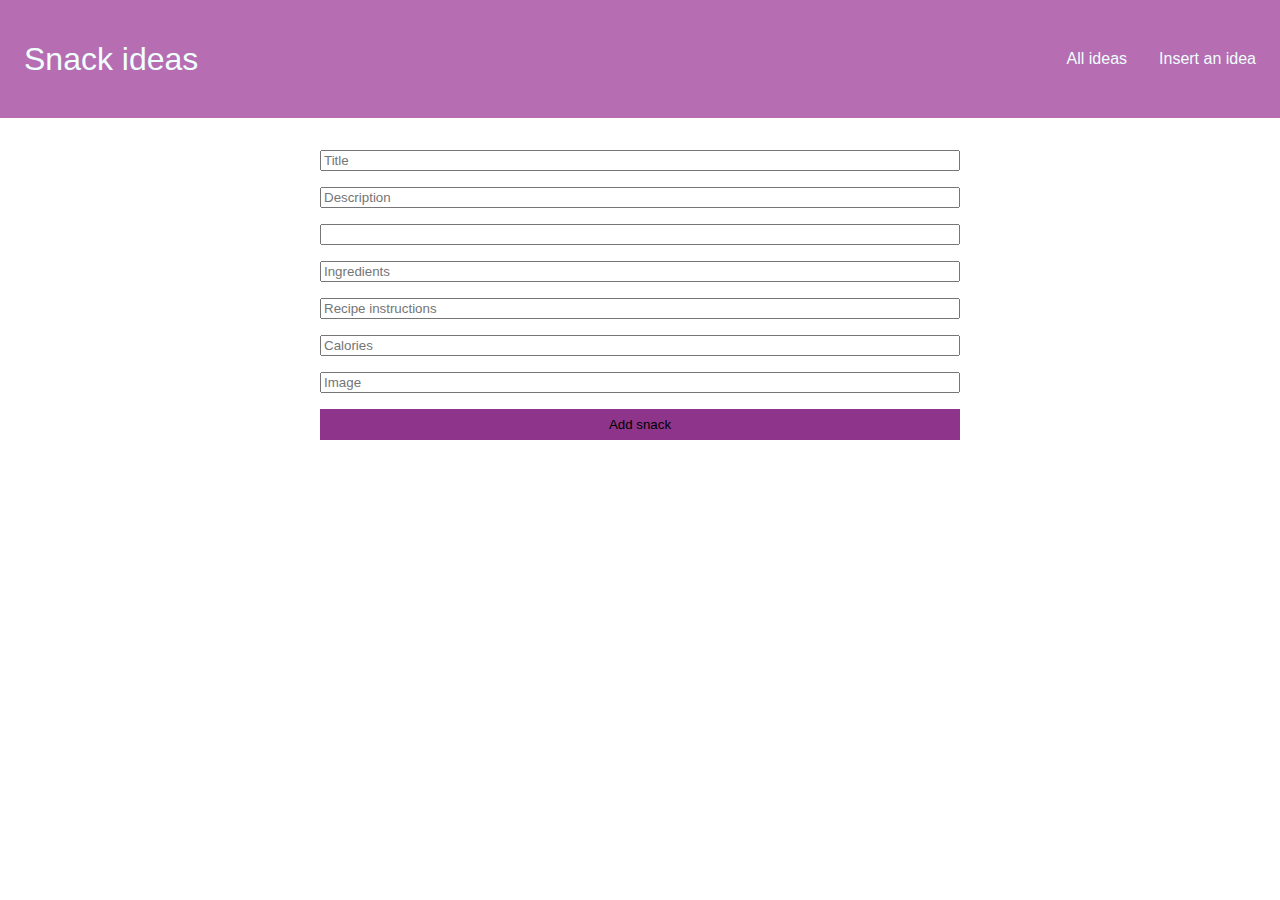
==== addRecipe.html @ 73c1f3b1 "added addRecipepage" ====
<!DOCTYPE html>
<html lang="en">
  <head>
    <meta charset="UTF-8" />
    <meta name="viewport" content="width=device-width, initial-scale=1.0" />
    <title>Document</title>
    <link rel="stylesheet" href="./styles.css" />
  </head>
  <body>
    <div>
      <header>
        <div class="logo">Snack ideas</div>
        <ul class="nav">
          <li><a href="#">All ideas</a></li>
          <li><a href="./addRecipe.html">Insert an idea</a></li>
        </ul>
      </header>

      <div class="recipe-form">
        <input type="text" placeholder="Title" id="recipe-title" />
        <input type="text" placeholder="Description" id="recipe-description" />
        <input type="text" placeholdere="Flavor" id="recipe-flavor" />
        <input type="text" placeholder="Ingredients" id="recipe-ingredients" />
        <input type="text" placeholder="Recipe instructions" id="recipe-instructions" />
        <input type="number" placeholder="Calories" id="recipe-calories" />
        <input type="text" placeholder="Image" id="recipe-image" />
        <button id="recipe-btn">Add snack</button>
      </div>

      <div class="response-message" id="response-message"></div>
    </div>
    <script src="./addRecipe.js"></script>
  </body>
</html>
---- styles.css ----
body {
  margin: auto;
  font-family: Arial, Helvetica, sans-serif;
}

header {
  height: 70px;
  background-color: rgb(182, 109, 178);
  display: flex;
  justify-content: space-between;
  align-items: center;
  padding: 1.5rem;
}

.logo {
  font-size: 2rem;
  color: azure;
}

.nav {
  display: flex;
  list-style: none;
  gap: 2rem;
}

.nav li a {
  font-size: 1rem;
  color: azure;
  text-decoration: none;
}

.snacks-wrapper {
  margin-top: 1rem;
  display: grid;
  grid-template-columns: 1fr 1fr 1fr;
  gap: 1rem;
}

.recipe-wrapper {
  width: 250px;
  height: 300px;
  margin: auto;
  background-color: rgb(210, 154, 207);
  padding: 1.5rem;
  border-radius: 10px;
}

.recipe-image {
  width: 100%;
  height: 150px;
  object-fit: cover;
}

.recipe-form {
  display: flex;
  flex-direction: column;
  width: 50%;
  margin: auto;
  margin-top: 2rem;
  gap: 1rem;
}

.recipe-form button {
  padding: 0.5rem;
  background-color: rgb(143, 52, 139);
  border: none;
  cursor: pointer;
  transition: 0.3s;
}
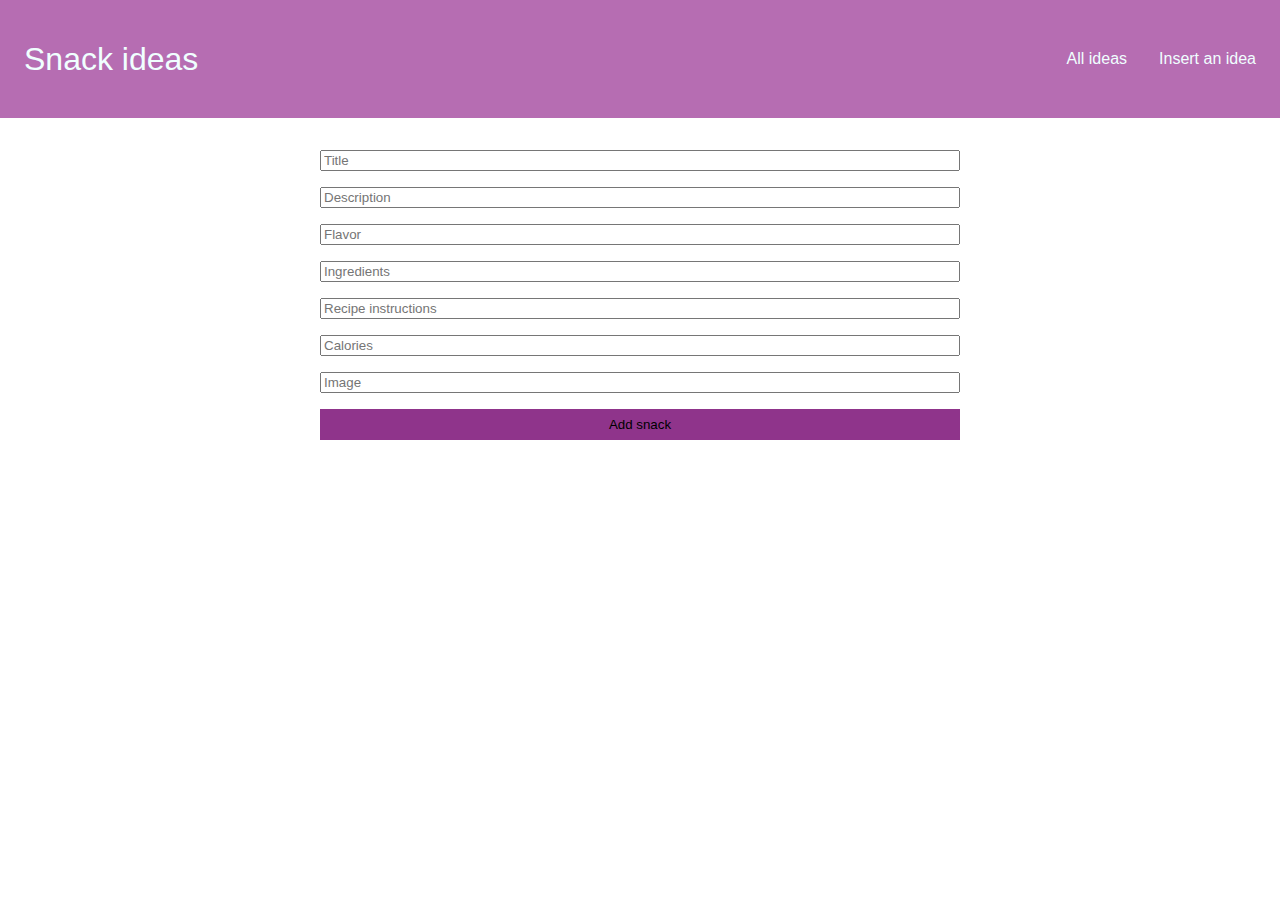
==== commit d11c8717: "refactored code" ====
--- a/addRecipe.html
+++ b/addRecipe.html
@@ -19,7 +19,7 @@
       <div class="recipe-form">
         <input type="text" placeholder="Title" id="recipe-title" />
         <input type="text" placeholder="Description" id="recipe-description" />
-        <input type="text" placeholdere="Flavor" id="recipe-flavor" />
+        <input type="text" placeholder="Flavor" id="recipe-flavor" />
         <input type="text" placeholder="Ingredients" id="recipe-ingredients" />
         <input type="text" placeholder="Recipe instructions" id="recipe-instructions" />
         <input type="number" placeholder="Calories" id="recipe-calories" />
--- a/styles.css
+++ b/styles.css
@@ -43,6 +43,8 @@
   background-color: rgb(210, 154, 207);
   padding: 1.5rem;
   border-radius: 10px;
+  text-decoration: none;
+  color: rgb(161, 54, 54);
 }
 
 .recipe-image {
@@ -67,3 +69,40 @@
   cursor: pointer;
   transition: 0.3s;
 }
+
+.recipe-container {
+  display: grid;
+  grid-template-columns: 1fr 1fr;
+  gap: 2rem;
+  margin-top: 3rem;
+}
+
+.recipe-img {
+  padding-left: 2rem;
+  width: 100%;
+  height: 350px;
+  object-fit: cover;
+}
+
+.recipe-info {
+  padding-left: 2rem;
+}
+
+.delete-btn {
+  margin-top: 1rem;
+  background-color: brown;
+  height: 40px;
+  width: 100px;
+  display: flex;
+  float: right;
+  margin-right: 5rem;
+  align-items: center;
+  justify-content: center;
+  cursor: pointer;
+  color: aliceblue;
+  border: none;
+}
+
+.delete-btn:hover {
+  background-color: rgb(190, 82, 82);
+}
